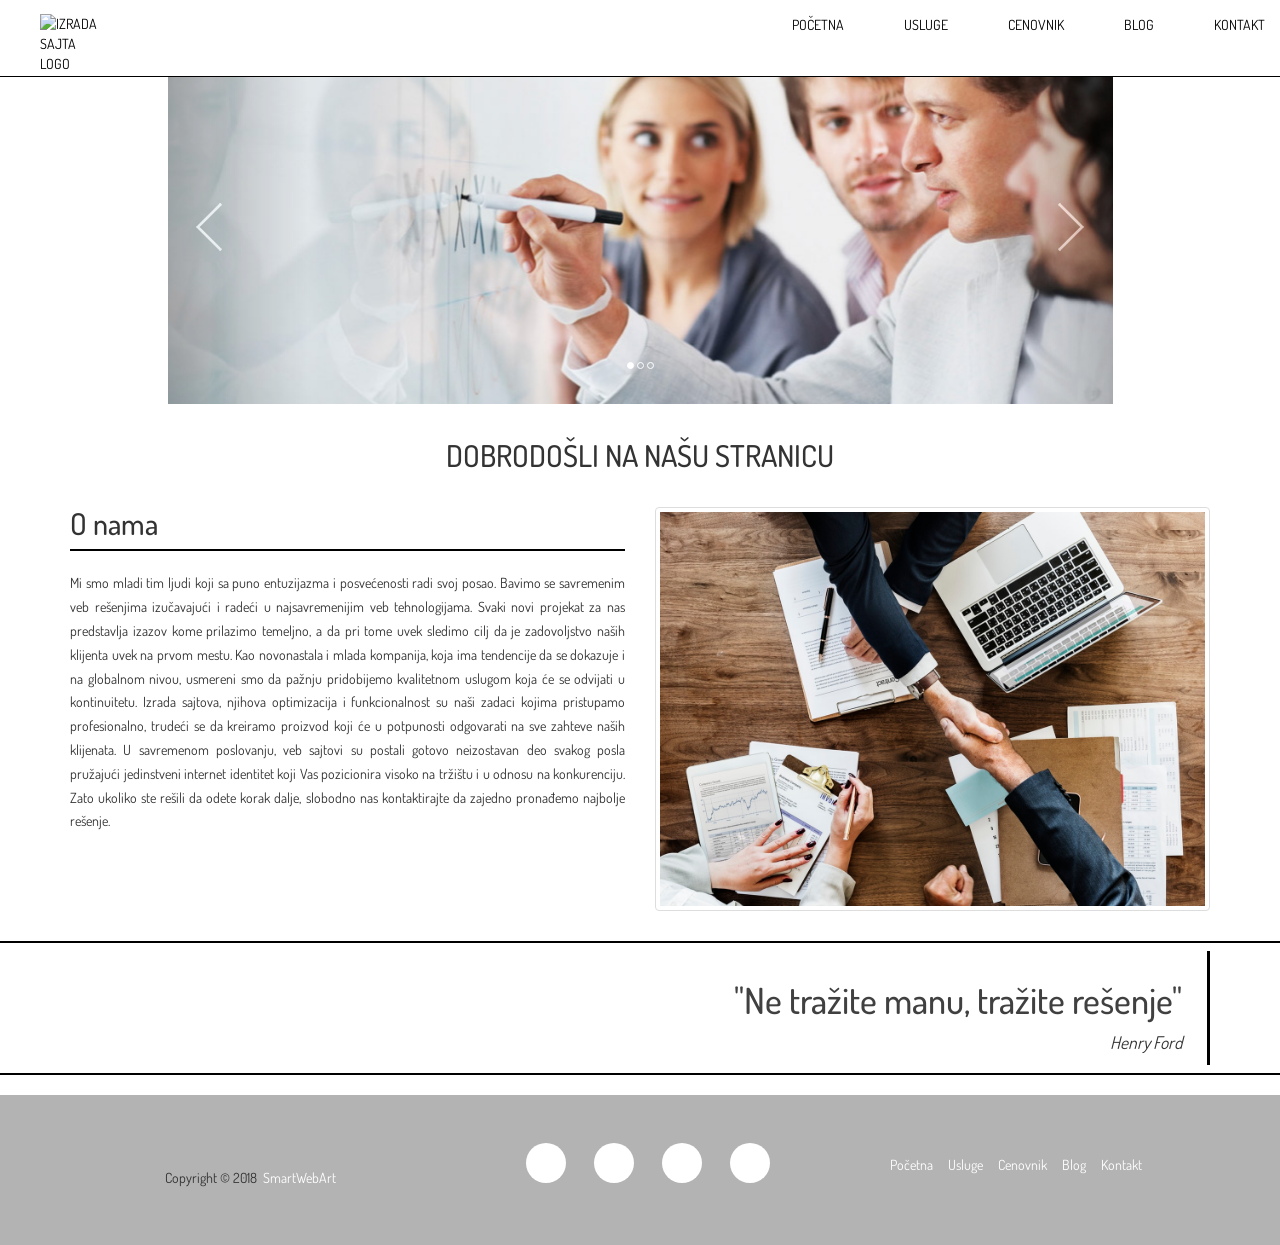
==== index.html @ 622f07a4 "Add files via upload" ====
<!DOCTYPE html>
<html lang="sr">
  <head>
    <meta name="keywords" content="izrada sajta, jeftina izrada sajta, izrada sajta Valjevo">
    <meta name="description" content="Veoma povoljna izrada sajtova visokog kvaliteta i složenosti po veoma pristupačnim cenama">
    <meta name="author" content="Radovan Baštić">
    <meta charset="utf-8">
    <meta http-equiv="X-UA-Compatible" content="IE=edge">
    <meta name="viewport" content="width=device-width, initial-scale=1">
    <!-- The above 3 meta tags *must* come first in the head; any other head content must come *after* these tags -->
    <title>Izrada web sajtova | Početna | Jeftina izrada sajtova Valjevo</title>
    <!-- Bootstrap -->
    <link href="css/bootstrap.min.css" rel="stylesheet">
    <!-- Link own style -->
    <link rel="stylesheet" href="css/style.css">
    <link rel="stylesheet" href="css/animate.min.css">
    <script defer src="https://use.fontawesome.com/releases/v5.0.8/js/all.js"></script>
    <link href="https://fonts.googleapis.com/css?family=Dosis" rel="stylesheet">
  </head>

  <body>
    <!-- Header start -->
    <header class="header-main">
     <div class="container-fluid">
      <nav class="navbar navbar-inverse navbar-fixed-top">
       <div class="navbar-header">
         <button type="button" class="navbar-toggle collapsed" data-toggle="collapse" data-target="#navbar" aria-expanded="false" >
           <span class="sr-only">Toggle navigation</span>
           <span class="icon-bar"></span>
           <span class="icon-bar"></span>
           <span class="icon-bar"></span>
         </button>
         <a href="index.html" id="brand"><img src="img/logoTest.svg" alt="Izrada sajta logo"></a>
       </div>
       <!-- <div id="navbar" class="collapse navbar-collapse">
         <ul class="nav navbar-nav">
           <li class="active"><a href="index.html">Home</a></li>
           <li><a href="about.html">About</a></li>
           <li><a href="services.html">Services</a></li>
           <li><a href="blog.html">Blog</a></li>
           <li><a href="contact.html">Contact</a></li>
         </ul> -->
      <div class="collapse navbar-collapse"  id="navbar">
        <nav>
         <ul class="nav navbar-nav navbar-right">
           <li><a href="index.html">Početna</a></li>
           <li><a href="services.html">Usluge</a></li>
           <li><a href="prices.html">Cenovnik</a></li>
           <li><a href="https://smartwebart.blogspot.rs/" target="_blank">Blog</a></li>
           <li><a href="contact.html">Kontakt</a></li>
         </ul>
        </nav>
       </div><!--/.nav-collapse -->
     </div>
   </nav>
 </header>
 <!-- Header End -->

 <!-- Carousel start -->
 <section class="section-carousel">
    <div class="container">
      <div class="row">
        <div class="col-md-10 col-md-offset-1">
          <div id="carousel-example-generic" class="carousel slide" data-ride="carousel">
            <!-- Indicators -->
            <ol class="carousel-indicators">
              <li data-target="#carousel-example-generic" data-slide-to="0" class="active"></li>
              <li data-target="#carousel-example-generic" data-slide-to="1"></li>
              <li data-target="#carousel-example-generic" data-slide-to="2"></li>
            </ol>

            <!-- Wrapper for slides -->
            <div class="carousel-inner" role="listbox">
              <div class="item active">
                <img src="img/slide1.jpg" alt="Slide 1">
              </div>
              <div class="item">
                <img src="img/slide2.jpg" alt="Slide 2">
              </div>
              <div class="item">
                <img src="img/slide3.jpg" alt="Slide 2">
              </div>
            </div>

            <!-- Controls -->
            <a class="left carousel-control" href="#carousel-example-generic" role="button" data-slide="prev">
              <span class="arrow-left" aria-hidden="true"></span>
              <span class="sr-only">Previous</span>
            </a>
            <a class="right carousel-control" href="#carousel-example-generic" role="button" data-slide="next">
              <span class="arrow-right" aria-hidden="true"></span>
              <span class="sr-only">Next</span>
            </a>
          </div>
        </div>
        <div class="col-md-10 col-md-offset-1">
          <h2 class="page-title">Dobrodošli na našu stranicu</h2>
        </div>
      </div>
    </div>
  </section>
 <!-- Carousel end -->

 <!-- Central Section Start -->
  <section class="section-central">
    <div class="container">
      <div class="row">
        <div class="col-md-6" id="center">
          <h2 class="page-header">O nama</h2>
          <p>Mi smo mladi tim ljudi koji sa puno entuzijazma i posvećenosti radi svoj posao.
          Bavimo se savremenim veb rešenjima izučavajući i radeći u najsavremenijim veb tehnologijama.
          Svaki novi projekat za nas predstavlja izazov kome prilazimo temeljno, a da pri tome uvek sledimo
          cilj da je zadovoljstvo naših klijenta uvek na prvom mestu. Kao novonastala i mlada kompanija, koja
          ima tendencije da se dokazuje i na globalnom nivou, usmereni smo da pažnju pridobijemo kvalitetnom uslugom
          koja će se odvijati u kontinuitetu. Izrada sajtova, njihova optimizacija i funkcionalnost su naši zadaci kojima
          pristupamo profesionalno, trudeći se da kreiramo proizvod koji će u potpunosti odgovarati na sve zahteve
          naših klijenata. U savremenom poslovanju, veb sajtovi su postali gotovo neizostavan deo svakog posla pružajući
          jedinstveni internet identitet koji Vas pozicionira visoko na tržištu i u odnosu na konkurenciju. Zato
          ukoliko ste rešili da odete korak dalje, slobodno nas kontaktirajte da zajedno pronađemo najbolje rešenje.</p>
        </div>
        <div class="col-md-6">
          <img src="img/aboutPage.jpeg" alt="About image" class="img-thumbnail">
        </div>
      </div>
    </div>
  </section>
 <!-- Central Section End -->

 <!-- Blockquote Start -->
 <section class="section-blockquote">
  <div class="container">
    <div class="row">
      <div class="col-md-8 col-md-offset-4">
        <blockquote class="blockquote blockquote-reverse">
          <h1>"Ne tražite manu, tražite rešenje"</h1>
          <em>Henry Ford</em>
        </blockquote>
      </div>
    </div>
  </div>
</section>
 <!-- Blockquote End -->

 <!-- Footer Start-->
 <footer class="main-footer">
    <div class="container">
      <div class="row">
        <div class="col-md-4">
          <p>Copyright &copy; 2018 <a href="index.html">&nbsp;SmartWebArt</a></p>
        </div>
        <!-- Social networks start -->
      <div class="col-md-4">
        <ul class="soc-net">
            <li><a href="https://www.facebook.com/" target="blank" class="fb"><i class="fab fa-facebook-f fa-lg"></i></a></li>
            <li><a href="https://twitter.com/" target="blank" class="tw"><i class="fab fa-twitter fa-lg"></i></a></li>
            <li><a href="https://www.instagram.com" target="blank" class="in"><i class="fab fa-instagram fa-lg"></i></a></li>
            <li><a href="https://www.youtube.com/" target="blank" class="yt"><i class="fab fa-youtube fa-lg"></i></a></li>
          </ul>
        </div>
        <!-- Social networks End -->
        <!-- Footer Nav Start -->
        <div class="col-md-4">
          <ul class="footer-nav">
            <li><a href="index.html">Početna</a></li>
            <li><a href="services.html">Usluge</a></li>
            <li><a href="prices.html">Cenovnik</a></li>
            <li><a href="https://smartwebart.blogspot.rs/" target="_blank">Blog</a></li>
            <li><a href="contact.html">Kontakt</a></li>
          </ul>
        </div>
        <!-- Footer Nav End -->
    </div>
  </div>
 </footer>
 <!-- Footer End -->


    <!-- jQuery (necessary for Bootstrap's JavaScript plugins) -->
    <script src="js/jquery.min.js"></script>
    <!-- jQuery Easing -->
    <!-- <script src="js/jquery-easing.js"></script> -->
    <!-- Include all compiled plugins (below), or include individual files as needed -->
    <script src="js/bootstrap.min.js"></script>
  </body>
</html>
---- css/style.css ----
body{font-family:'Dosis', sans-serif;text-align:justify}body p{line-height:1.7em}.navbar{width:100%;margin-bottom:0;border-color:#000;min-height:50px;background-color:#fff}.navbar .container{margin-right:130px}.navbar li{margin:0 30px;text-align:center}.navbar a{color:#000 !important;font-size:14px;padding-left:0 !important;padding-right:0 !important;padding-bottom:2px !important;text-transform:uppercase}.navbar a:hover{border-bottom:1px solid #000;color:#666 !important}.navbar #brand{margin-left:40px;width:60px;margin-top:14px;float:left}.navbar #brand:hover{border:none}.navbar img{width:120px;height:100%}.navbar .navbar-toggle{border:none}.navbar .navbar-toggle .icon-bar{width:20px;height:4px;border-radius:2px;background-color:#000}.navbar .navbar-toggle .icon-bar+.icon-bar{margin-top:2px}.section-carousel{padding-top:50px}.section-carousel .carousel-indicators li{width:7px;height:7px;margin:0}.section-carousel .arrow-left,.section-carousel .arrow-right{width:26px;height:48px;position:absolute;top:50%;transform:translateY(-50%)}.section-carousel .arrow-left{background-image:url("../img/arrow-left.png");left:20%}.section-carousel .arrow-right{background-image:url("../img/arrow-right.png");right:20%}.section-carousel .page-title{text-align:center;font-size:30px;text-transform:uppercase;margin:35px 0}.section-central .page-header{border-bottom:2px solid #000;margin-top:0}.section-blockquote{margin-top:30px;background-color:#fff;border-top:2px solid #000;border-bottom:2px solid #000}.section-blockquote .blockquote{margin:8px 0}.section-blockquote .blockquote-reverse{border-right:3px solid #000;padding-right:25px}.section-blockquote h1{color:#404040}.main-footer{height:150px;background-color:#b3b3b3;margin-top:20px}.main-footer p{text-align:center;transform:translate(0, 300%)}.main-footer a{color:#fff;text-decoration:none}.main-footer .soc-net{text-align:center}.main-footer .soc-net li{display:inline-block;margin-right:25px;transform:translateY(120%)}.main-footer .soc-net a{display:block;width:40px;height:40px;background-color:#fff;color:#b3b3b3;border-radius:50%}.main-footer .soc-net a svg{transform:translateY(50%)}.main-footer .soc-net a:hover{color:#fff;background-color:#000}.main-footer .footer-nav li{float:left;list-style:none;transform:translate(0, 300%)}.main-footer .footer-nav a{margin-right:15px;color:#fff;padding-bottom:2px;text-decoration:none}.main-footer .footer-nav a:hover{border-bottom:1px solid #fff;color:#666 !important}.section-map{padding-top:50px}.section-contact{margin-top:50px}.section-contact .page-header{border-bottom:2px solid #000;margin-top:0}.section-contact input[type="text"],.section-contact input[type="email"]{width:60%}.section-contact input[type="text"]:focus,.section-contact input[type="email"]:focus{border:1px solid #000}.section-contact textarea{width:80%}.section-contact textarea:focus{border:1px solid #000}.block{border:1px solid #404040}.block h3{margin-top:0;background-color:#404040;color:#fff;padding:10px}.block li{list-style:none;line-height:1.8em}.block li h4{font-size:1.8em}.showcase{background:url("../img/servicesTop.jpeg") no-repeat 0 -340px;background-size:cover;height:500px;padding-top:80px}.showcase h1{font-size:60px}.showcase .container{background:#fff;color:#000;opacity:0.8;padding:20px 30px 30px 30px;margin-left:100px}.content-services{margin-top:50px}.content-services .page-header{border-bottom:2px solid #000;margin-top:0}.tech-services{margin-top:40px}.tech-services .block{border:none}.tech-services .block-center{margin-top:20px;text-align:center;border-top:2px solid #000}.tech-services .fa-6{font-size:60px}.tech-services .fa-html{color:#ff6600}.tech-services .heading-primary-a{background-color:#fff;color:#ff6600}.tech-services .fa-css{color:#3385ff}.tech-services .heading-primary-b{background-color:#fff;color:#3385ff}.tech-services .fa-sass{color:#c69}.tech-services .heading-primary-c{background-color:#fff;color:#c69}.tech-services .fa-js{color:#f7df1e}.tech-services .heading-primary-e{background-color:#fff;color:#f7df1e}.prices-tables{margin-top:40px}.prices-tables .price-box{background:#fff;color:#555;list-style:none;border:1px solid #555;margin:0;padding:0;transition:0.3s}.prices-tables .price-box:hover{box-shadow:0 10px 15px 0 #000}.prices-tables .price-box .header{background-color:#b3b3b3;color:#fff;font-size:30px;text-align:center}.prices-tables .price-box li{padding:20px;border-bottom:1px solid #999;text-align:center;font-size:17px}.prices-tables .price-box .emph{background-color:#f4f4f4;font-size:23px}.prices-tables .button{text-decoration:none;color:#000;text-transform:uppercase;font-size:18px}.prices-info{margin-top:90px}.prices-info .panel-heading,.prices-info .panel-body,.prices-info .well{border:1px solid #000}.prices-info .page-header{border-bottom:2px solid #000;margin-top:0}@media (max-width: 768px){.navbar a:hover{border-bottom:none}.main-footer p{transform:translate(0, 150%)}.footer-nav{display:none}.navbar-inverse .navbar-toggle:focus,.navbar-inverse .navbar-toggle:hover{background-color:#fff}.content-services{padding-top:50px}.showcase{display:none}.showcase .container{display:none}.prices-info .panel-heading{text-align:center}.prices-tables .price-box{margin-bottom:25px}.section-contact form{margin-bottom:25px}.block{text-align:center}}@media (min-width: 768px) and (max-width: 992px){.section-central #center{margin-bottom:40px}.footer-nav{display:none}.main-footer p{transform:translate(0, 150%)}#pricesinfo{margin-bottom:30px}.prices-tables .price-box{margin-bottom:25px}.section-contact form{margin-bottom:25px}}
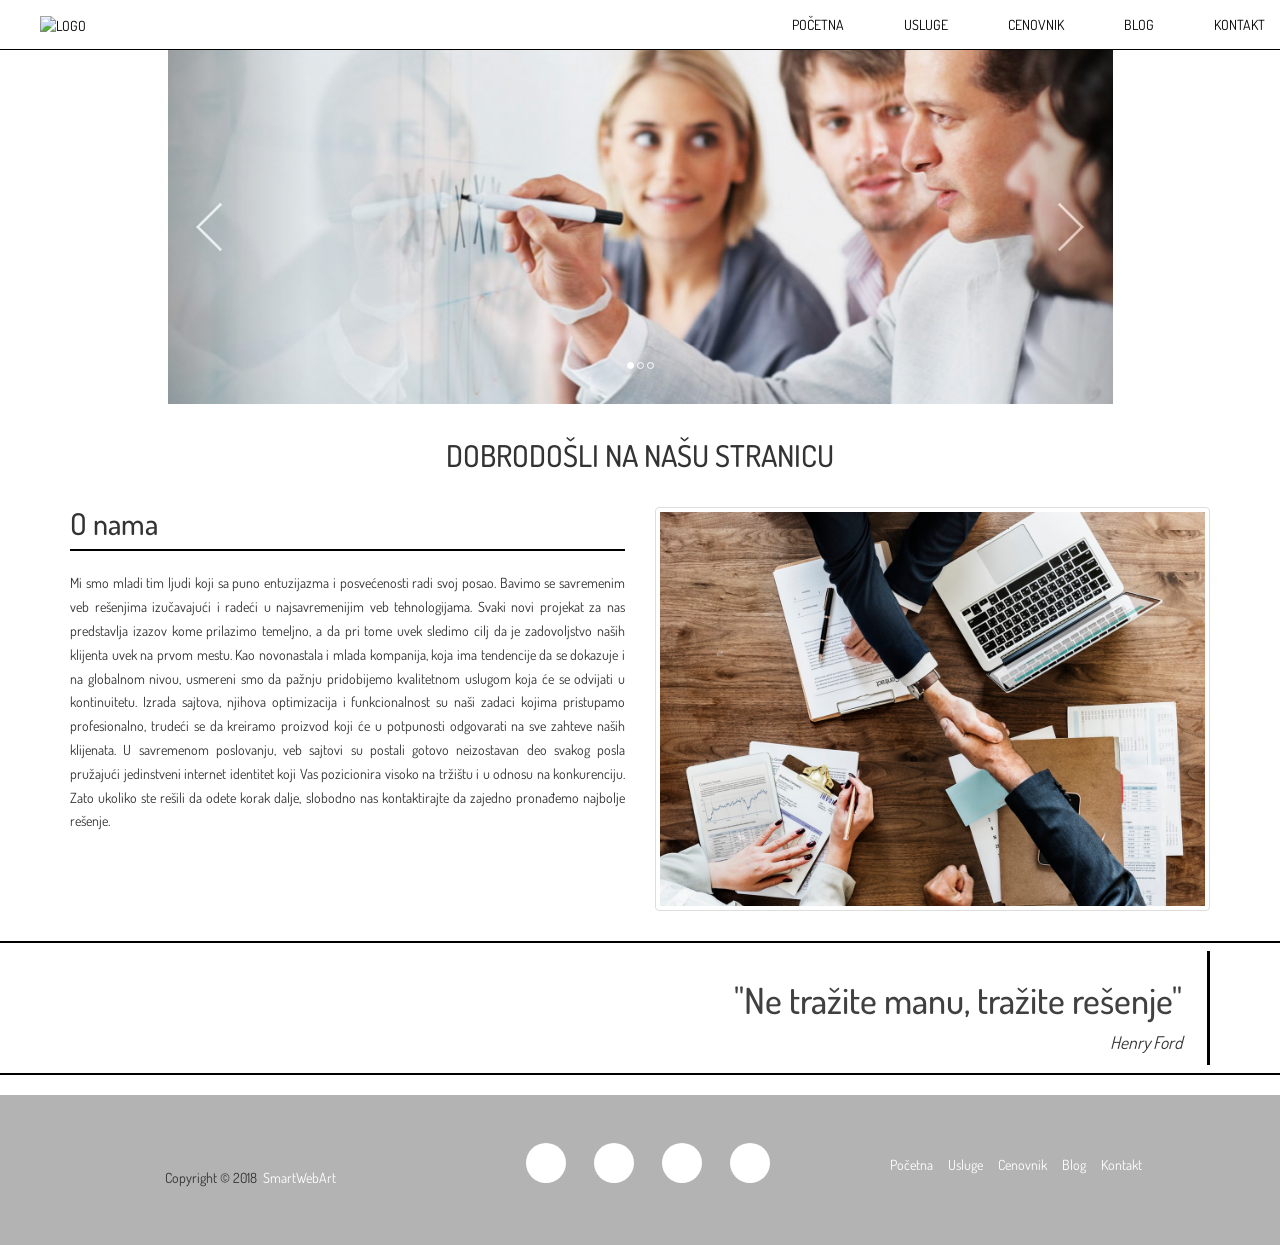
==== commit 576936f4: "Skracen samo naziv u alt attr" ====
--- a/index.html
+++ b/index.html
@@ -30,16 +30,8 @@
            <span class="icon-bar"></span>
            <span class="icon-bar"></span>
          </button>
-         <a href="index.html" id="brand"><img src="img/logoTest.svg" alt="Izrada sajta logo"></a>
+         <a href="index.html" id="brand"><img src="img/logoTest.svg" alt="logo"></a>
        </div>
-       <!-- <div id="navbar" class="collapse navbar-collapse">
-         <ul class="nav navbar-nav">
-           <li class="active"><a href="index.html">Home</a></li>
-           <li><a href="about.html">About</a></li>
-           <li><a href="services.html">Services</a></li>
-           <li><a href="blog.html">Blog</a></li>
-           <li><a href="contact.html">Contact</a></li>
-         </ul> -->
       <div class="collapse navbar-collapse"  id="navbar">
         <nav>
          <ul class="nav navbar-nav navbar-right">
--- a/css/style.css
+++ b/css/style.css
@@ -1 +1 @@
-body{font-family:'Dosis', sans-serif;text-align:justify}body p{line-height:1.7em}.navbar{width:100%;margin-bottom:0;border-color:#000;min-height:50px;background-color:#fff}.navbar .container{margin-right:130px}.navbar li{margin:0 30px;text-align:center}.navbar a{color:#000 !important;font-size:14px;padding-left:0 !important;padding-right:0 !important;padding-bottom:2px !important;text-transform:uppercase}.navbar a:hover{border-bottom:1px solid #000;color:#666 !important}.navbar #brand{margin-left:40px;width:60px;margin-top:14px;float:left}.navbar #brand:hover{border:none}.navbar img{width:120px;height:100%}.navbar .navbar-toggle{border:none}.navbar .navbar-toggle .icon-bar{width:20px;height:4px;border-radius:2px;background-color:#000}.navbar .navbar-toggle .icon-bar+.icon-bar{margin-top:2px}.section-carousel{padding-top:50px}.section-carousel .carousel-indicators li{width:7px;height:7px;margin:0}.section-carousel .arrow-left,.section-carousel .arrow-right{width:26px;height:48px;position:absolute;top:50%;transform:translateY(-50%)}.section-carousel .arrow-left{background-image:url("../img/arrow-left.png");left:20%}.section-carousel .arrow-right{background-image:url("../img/arrow-right.png");right:20%}.section-carousel .page-title{text-align:center;font-size:30px;text-transform:uppercase;margin:35px 0}.section-central .page-header{border-bottom:2px solid #000;margin-top:0}.section-blockquote{margin-top:30px;background-color:#fff;border-top:2px solid #000;border-bottom:2px solid #000}.section-blockquote .blockquote{margin:8px 0}.section-blockquote .blockquote-reverse{border-right:3px solid #000;padding-right:25px}.section-blockquote h1{color:#404040}.main-footer{height:150px;background-color:#b3b3b3;margin-top:20px}.main-footer p{text-align:center;transform:translate(0, 300%)}.main-footer a{color:#fff;text-decoration:none}.main-footer .soc-net{text-align:center}.main-footer .soc-net li{display:inline-block;margin-right:25px;transform:translateY(120%)}.main-footer .soc-net a{display:block;width:40px;height:40px;background-color:#fff;color:#b3b3b3;border-radius:50%}.main-footer .soc-net a svg{transform:translateY(50%)}.main-footer .soc-net a:hover{color:#fff;background-color:#000}.main-footer .footer-nav li{float:left;list-style:none;transform:translate(0, 300%)}.main-footer .footer-nav a{margin-right:15px;color:#fff;padding-bottom:2px;text-decoration:none}.main-footer .footer-nav a:hover{border-bottom:1px solid #fff;color:#666 !important}.section-map{padding-top:50px}.section-contact{margin-top:50px}.section-contact .page-header{border-bottom:2px solid #000;margin-top:0}.section-contact input[type="text"],.section-contact input[type="email"]{width:60%}.section-contact input[type="text"]:focus,.section-contact input[type="email"]:focus{border:1px solid #000}.section-contact textarea{width:80%}.section-contact textarea:focus{border:1px solid #000}.block{border:1px solid #404040}.block h3{margin-top:0;background-color:#404040;color:#fff;padding:10px}.block li{list-style:none;line-height:1.8em}.block li h4{font-size:1.8em}.showcase{background:url("../img/servicesTop.jpeg") no-repeat 0 -340px;background-size:cover;height:500px;padding-top:80px}.showcase h1{font-size:60px}.showcase .container{background:#fff;color:#000;opacity:0.8;padding:20px 30px 30px 30px;margin-left:100px}.content-services{margin-top:50px}.content-services .page-header{border-bottom:2px solid #000;margin-top:0}.tech-services{margin-top:40px}.tech-services .block{border:none}.tech-services .block-center{margin-top:20px;text-align:center;border-top:2px solid #000}.tech-services .fa-6{font-size:60px}.tech-services .fa-html{color:#ff6600}.tech-services .heading-primary-a{background-color:#fff;color:#ff6600}.tech-services .fa-css{color:#3385ff}.tech-services .heading-primary-b{background-color:#fff;color:#3385ff}.tech-services .fa-sass{color:#c69}.tech-services .heading-primary-c{background-color:#fff;color:#c69}.tech-services .fa-js{color:#f7df1e}.tech-services .heading-primary-e{background-color:#fff;color:#f7df1e}.prices-tables{margin-top:40px}.prices-tables .price-box{background:#fff;color:#555;list-style:none;border:1px solid #555;margin:0;padding:0;transition:0.3s}.prices-tables .price-box:hover{box-shadow:0 10px 15px 0 #000}.prices-tables .price-box .header{background-color:#b3b3b3;color:#fff;font-size:30px;text-align:center}.prices-tables .price-box li{padding:20px;border-bottom:1px solid #999;text-align:center;font-size:17px}.prices-tables .price-box .emph{background-color:#f4f4f4;font-size:23px}.prices-tables .button{text-decoration:none;color:#000;text-transform:uppercase;font-size:18px}.prices-info{margin-top:90px}.prices-info .panel-heading,.prices-info .panel-body,.prices-info .well{border:1px solid #000}.prices-info .page-header{border-bottom:2px solid #000;margin-top:0}@media (max-width: 768px){.navbar a:hover{border-bottom:none}.main-footer p{transform:translate(0, 150%)}.footer-nav{display:none}.navbar-inverse .navbar-toggle:focus,.navbar-inverse .navbar-toggle:hover{background-color:#fff}.content-services{padding-top:50px}.showcase{display:none}.showcase .container{display:none}.prices-info .panel-heading{text-align:center}.prices-tables .price-box{margin-bottom:25px}.section-contact form{margin-bottom:25px}.block{text-align:center}}@media (min-width: 768px) and (max-width: 992px){.section-central #center{margin-bottom:40px}.footer-nav{display:none}.main-footer p{transform:translate(0, 150%)}#pricesinfo{margin-bottom:30px}.prices-tables .price-box{margin-bottom:25px}.section-contact form{margin-bottom:25px}}
+body{font-family:'Dosis', sans-serif;text-align:justify}body p{line-height:1.7em}.navbar{width:100%;margin-bottom:0;border-color:#000;min-height:50px;background-color:#fff}.navbar .container{margin-right:130px}.navbar li{margin:0 30px;text-align:center}.navbar a{color:#000 !important;font-size:14px;padding-left:0 !important;padding-right:0 !important;padding-bottom:2px !important;text-transform:uppercase}.navbar a:hover{border-bottom:1px solid #000;color:#666 !important}.navbar #brand{margin-left:40px;width:60px;margin-top:14px;float:left}.navbar #brand:hover{border:none}.navbar img{width:120px;height:100%}.navbar .navbar-toggle{border:none}.navbar .navbar-toggle .icon-bar{width:20px;height:4px;border-radius:2px;background-color:#000}.navbar .navbar-toggle .icon-bar+.icon-bar{margin-top:2px}.section-carousel{padding-top:50px}.section-carousel .carousel-indicators li{width:7px;height:7px;margin:0}.section-carousel .arrow-left,.section-carousel .arrow-right{width:26px;height:48px;position:absolute;top:50%;transform:translateY(-50%)}.section-carousel .arrow-left{background-image:url("../img/arrow-left.png");left:20%}.section-carousel .arrow-right{background-image:url("../img/arrow-right.png");right:20%}.section-carousel .page-title{text-align:center;font-size:30px;text-transform:uppercase;margin:35px 0}.section-central .page-header{border-bottom:2px solid #000;margin-top:0}.section-blockquote{margin-top:30px;background-color:#fff;border-top:2px solid #000;border-bottom:2px solid #000}.section-blockquote .blockquote{margin:8px 0}.section-blockquote .blockquote-reverse{border-right:3px solid #000;padding-right:25px}.section-blockquote h1{color:#404040}.main-footer{height:150px;background-color:#b3b3b3;margin-top:20px}.main-footer p{text-align:center;transform:translate(0, 300%)}.main-footer a{color:#fff;text-decoration:none}.main-footer .soc-net{text-align:center}.main-footer .soc-net li{display:inline-block;margin-right:25px;transform:translateY(120%)}.main-footer .soc-net a{display:block;width:40px;height:40px;background-color:#fff;color:#b3b3b3;border-radius:50%}.main-footer .soc-net a svg{transform:translateY(50%)}.main-footer .soc-net a:hover{color:#fff;background-color:#000}.main-footer .soc-net a:focus{background-color:#fff;color:#b3b3b3}.main-footer .footer-nav li{float:left;list-style:none;transform:translate(0, 300%)}.main-footer .footer-nav a{margin-right:15px;color:#fff;padding-bottom:2px;text-decoration:none}.main-footer .footer-nav a:hover{border-bottom:1px solid #fff;color:#666 !important}.section-map{padding-top:50px}.section-contact{margin-top:50px}.section-contact .page-header{border-bottom:2px solid #000;margin-top:0}.section-contact input[type="text"],.section-contact input[type="email"]{width:60%}.section-contact input[type="text"]:focus,.section-contact input[type="email"]:focus{border:1px solid #000}.section-contact textarea{width:80%}.section-contact textarea:focus{border:1px solid #000}.block{border:1px solid #404040}.block h3{margin-top:0;background-color:#404040;color:#fff;padding:10px}.block li{list-style:none;line-height:1.8em}.block li h4{font-size:1.8em}.showcase{background:url("../img/servicesTop.jpeg") no-repeat 0 -340px;background-size:cover;height:500px;padding-top:80px}.showcase h1{font-size:60px}.showcase .container{background:#fff;color:#000;opacity:0.8;padding:20px 30px 30px 30px;margin-left:100px}.content-services{margin-top:50px}.content-services .page-header{border-bottom:2px solid #000;margin-top:0}.tech-services{margin-top:40px}.tech-services .block{border:none}.tech-services .block-center{margin-top:20px;text-align:center;border-top:2px solid #000}.tech-services .fa-6{font-size:60px}.tech-services .fa-html{color:#ff6600}.tech-services .heading-primary-a{background-color:#fff;color:#ff6600}.tech-services .fa-css{color:#3385ff}.tech-services .heading-primary-b{background-color:#fff;color:#3385ff}.tech-services .fa-sass{color:#c69}.tech-services .heading-primary-c{background-color:#fff;color:#c69}.tech-services .fa-js{color:#f7df1e}.tech-services .heading-primary-e{background-color:#fff;color:#f7df1e}.prices-tables{margin-top:40px}.prices-tables .price-box{background:#fff;color:#555;list-style:none;border:1px solid #555;margin:0;padding:0;transition:0.3s}.prices-tables .price-box:hover{box-shadow:0 10px 15px 0 #000}.prices-tables .price-box .header{background-color:#b3b3b3;color:#fff;font-size:30px;text-align:center}.prices-tables .price-box li{padding:20px;border-bottom:1px solid #999;text-align:center;font-size:17px}.prices-tables .price-box .emph{background-color:#f4f4f4;font-size:23px}.prices-tables .button{text-decoration:none;color:#000;text-transform:uppercase;font-size:18px}.prices-info{margin-top:90px}.prices-info .panel-heading,.prices-info .panel-body,.prices-info .well{border:1px solid #000}.prices-info .page-header{border-bottom:2px solid #000;margin-top:0}@media (max-width: 768px){.navbar a:hover{border-bottom:none}.main-footer p{transform:translate(0, 150%)}.footer-nav{display:none}.navbar-inverse .navbar-toggle:focus,.navbar-inverse .navbar-toggle:hover{background-color:#fff}.content-services{padding-top:50px}.showcase{display:none}.showcase .container{display:none}.prices-info .panel-heading{text-align:center}.prices-tables .price-box{margin-bottom:25px}.section-contact form{margin-bottom:25px}.tech-services .row{text-align:center}}@media (min-width: 768px) and (max-width: 992px){.section-central #center{margin-bottom:40px;padding:20px}.footer-nav{display:none}.main-footer p{transform:translate(0, 150%)}#pricesinfo{margin-bottom:30px}.prices-tables .price-box{margin-bottom:25px}.section-contact form{margin-bottom:25px}}
